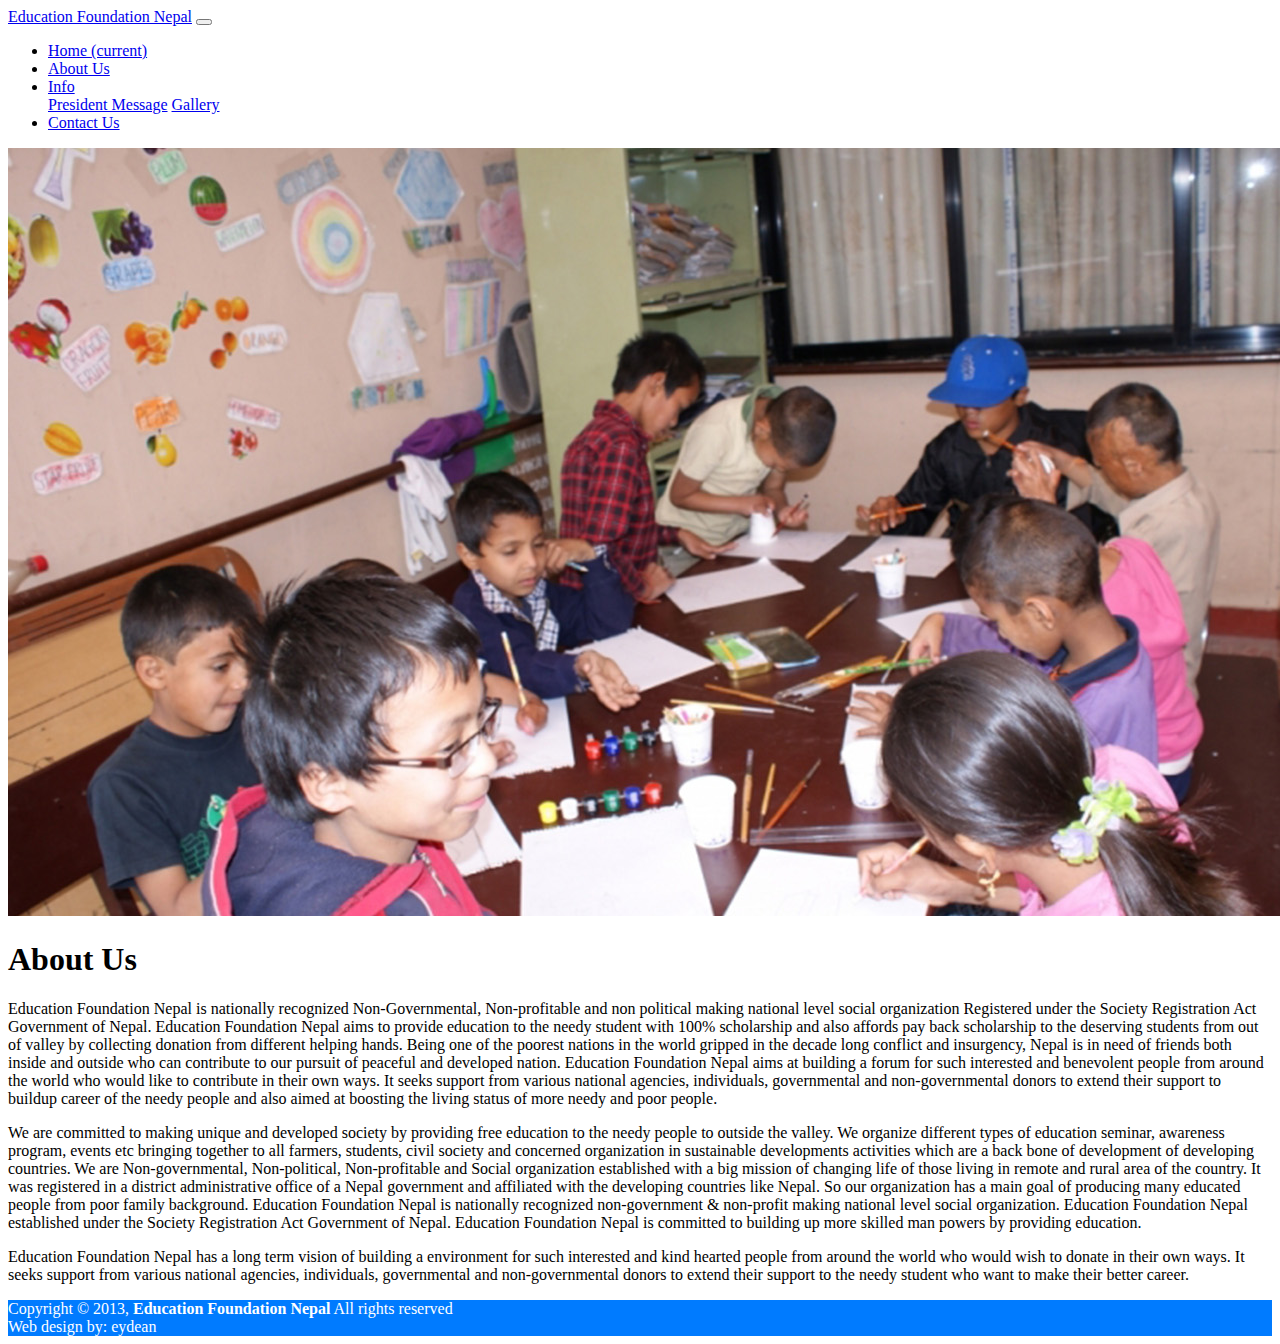
==== about.html @ a3b36884 "web added" ====
<!doctype html>
<html lang="en">

<head>
    <!-- Required meta tags -->
    <meta charset="utf-8">
    <meta name="viewport" content="width=device-width, initial-scale=1, shrink-to-fit=no">

    <!-- Bootstrap CSS -->
    <link rel="stylesheet" href="https://stackpath.bootstrapcdn.com/bootstrap/4.1.3/css/bootstrap.min.css" integrity="sha384-MCw98/SFnGE8fJT3GXwEOngsV7Zt27NXFoaoApmYm81iuXoPkFOJwJ8ERdknLPMO"
        crossorigin="anonymous">
    <link rel="stylesheet" href="css/main.css">

    <title>EF Nepal</title>
</head>

<body>
    <!-- <div id="nav-top">
        <img src="img/nav-top.jpg" alt="Banner">
    </div> -->
    <nav class="navbar navbar-expand-lg navbar-light bg-light">
        <a class="navbar-brand text-primary" href="index.html">Education Foundation Nepal</a>
        <button class="navbar-toggler" type="button" data-toggle="collapse" data-target="#navbarSupportedContent"
            aria-controls="navbarSupportedContent" aria-expanded="false" aria-label="Toggle navigation">
            <span class="navbar-toggler-icon"></span>
        </button>

        <div class="collapse navbar-collapse" id="navbarSupportedContent">
            <ul class="navbar-nav mr-auto">
                <li class="nav-item active">
                    <a class="nav-link" href="index.html">Home <span class="sr-only">(current)</span></a>
                </li>
                <li class="nav-item">
                    <a class="nav-link" href="about.html">About Us</a>
                </li>
                <li class="nav-item dropdown">
                    <a class="nav-link dropdown-toggle" href="#" id="navbarDropdown" role="button" data-toggle="dropdown"
                        aria-haspopup="true" aria-expanded="false">
                        Info
                    </a>
                    <div class="dropdown-menu" aria-labelledby="navbarDropdown">
                        <a class="dropdown-item" href="message.html">President Message</a>
                        <a class="dropdown-item" href="gallery.html">Gallery</a>
                    </div>
                </li>
                <li class="nav-item">
                    <a class="nav-link" href="contact.html">Contact Us</a>
                </li>
            </ul>
        </div>
    </nav>

    <main>
        <div class="container-fluid">
            <div class="row pt-5">
                <div class="col-md-12">
                    <img src="img/slide3.jpg" alt="Jyoti Thapa" class="d-block mx-auto">
                </div>
            </div>
        </div>

        <div class="container text-justify">
            <div class="row pt-5">
                <div class="col-md-12">
                    <h1 class="text-center pb-2">About Us</h1>
                    <p class="lead">
                        Education Foundation Nepal is nationally recognized Non-Governmental, Non-profitable and non
                        political making national level social organization Registered under the Society Registration
                        Act Government of Nepal. Education Foundation Nepal aims to provide education to the needy
                        student with 100% scholarship and also affords pay back scholarship to the deserving students
                        from out of valley by collecting donation from different helping hands. Being one of the
                        poorest nations in the world gripped in the decade long conflict and insurgency, Nepal is in
                        need of friends both inside and outside who can contribute to our pursuit of peaceful and
                        developed nation. Education Foundation Nepal aims at building a forum for such interested and
                        benevolent people from around the world who would like to contribute in their own ways. It
                        seeks support from various national agencies, individuals, governmental and non-governmental
                        donors to extend their support to buildup career of the needy people and also aimed at boosting
                        the living status of more needy and poor people.
                    </p>
                    <p class="lead">
                        We are committed to making unique and developed society by providing free education to the
                        needy people to outside the valley. We organize different types of education seminar, awareness
                        program, events etc bringing together to all farmers, students, civil society and concerned
                        organization in sustainable developments activities which are a back bone of development of
                        developing countries. We are Non-governmental, Non-political, Non-profitable and Social
                        organization established with a big mission of changing life of those living in remote and
                        rural area of the country. It was registered in a district administrative office of a Nepal
                        government and affiliated with the developing countries like Nepal. So our organization has a
                        main goal of producing many educated people from poor family background. Education Foundation
                        Nepal is nationally recognized non-government & non-profit making national level social
                        organization. Education Foundation Nepal established under the Society Registration Act
                        Government of Nepal. Education Foundation Nepal is committed to building up more skilled man
                        powers by providing education.
                    </p>
                    <p class="lead">
                        Education Foundation Nepal has a long term vision of building a environment for such interested
                        and kind hearted people from around the world who would wish to donate in their own ways. It
                        seeks support from various national agencies, individuals, governmental and non-governmental
                        donors to extend their support to the needy student who want to make their better career.
                    </p>
                </div>
            </div>
        </div>
    </main>

    <footer>
        <div class="container">
            <div class="row pt-3 pb-3 mt-5">
                <div class="col-md-6">
                    Copyright &#169; 2013, <strong>Education Foundation Nepal</strong> All rights reserved
                </div>
                <div class="col-md-6 text-right">Web design by: eydean</div>
            </div>
        </div>
    </footer>

    <!-- Optional JavaScript -->
    <!-- jQuery first, then Popper.js, then Bootstrap JS -->
    <script src="https://code.jquery.com/jquery-3.3.1.slim.min.js" integrity="sha384-q8i/X+965DzO0rT7abK41JStQIAqVgRVzpbzo5smXKp4YfRvH+8abtTE1Pi6jizo"
        crossorigin="anonymous"></script>
    <script src="https://cdnjs.cloudflare.com/ajax/libs/popper.js/1.14.3/umd/popper.min.js" integrity="sha384-ZMP7rVo3mIykV+2+9J3UJ46jBk0WLaUAdn689aCwoqbBJiSnjAK/l8WvCWPIPm49"
        crossorigin="anonymous"></script>
    <script src="https://stackpath.bootstrapcdn.com/bootstrap/4.1.3/js/bootstrap.min.js" integrity="sha384-ChfqqxuZUCnJSK3+MXmPNIyE6ZbWh2IMqE241rYiqJxyMiZ6OW/JmZQ5stwEULTy"
        crossorigin="anonymous"></script>
</body>

</html>
---- css/main.css ----
footer {
  background-color: #007bff;
  color: #ffffff;
}

#address-info {
  font-size: 1.2rem;
  color: #ffffff;
}

#address-info .col-md-6 {
  padding-top: 80px;
  padding-bottom: 80px;
}

#address-info i {
  font-size: 3rem;
}

#address-info .first {
  background-color: #069968;
}

#address-info .second {
  background-color: #0477c4;
}

#address-info .third {
  background-color: #b10494;
}

#address-info .fourth {
  background-color: #e93305;
}
/*# sourceMappingURL=main.css.map */
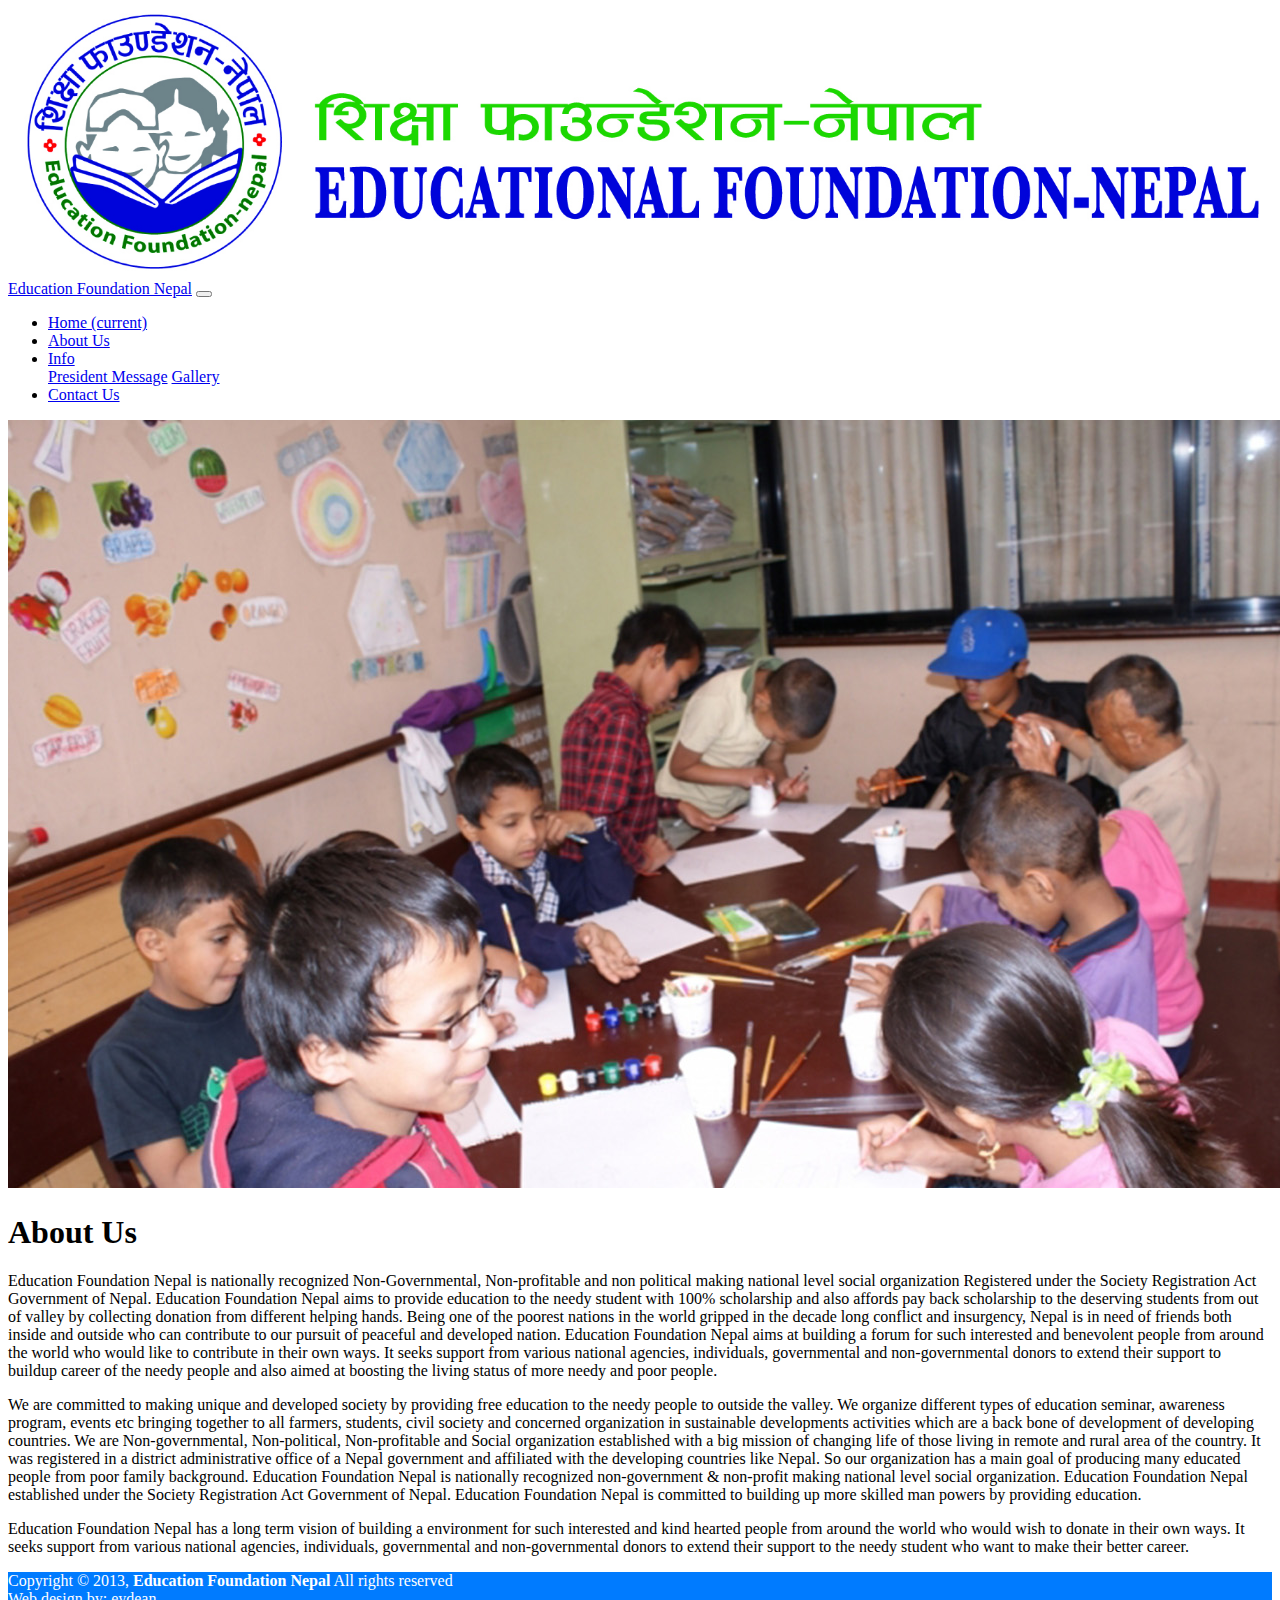
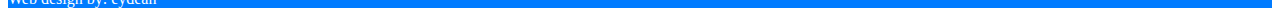
==== commit 02238e6f: "person changed from jyoti to bikram" ====
--- a/about.html
+++ b/about.html
@@ -18,6 +18,13 @@
     <!-- <div id="nav-top">
         <img src="img/nav-top.jpg" alt="Banner">
     </div> -->
+    <div class="container">
+        <div class="row justify-content-center">
+            <div class="col-md-6">
+                <img src="img/EFN.jpg" width="100%" height="auto" alt="">
+            </div>
+        </div>
+    </div>
     <nav class="navbar navbar-expand-lg navbar-light bg-light">
         <a class="navbar-brand text-primary" href="index.html">Education Foundation Nepal</a>
         <button class="navbar-toggler" type="button" data-toggle="collapse" data-target="#navbarSupportedContent"
@@ -54,7 +61,7 @@
         <div class="container-fluid">
             <div class="row pt-5">
                 <div class="col-md-12">
-                    <img src="img/slide3.jpg" alt="Jyoti Thapa" class="d-block mx-auto">
+                    <img src="img/slide3.jpg" alt="Shanta Bikram Pun" class="d-block mx-auto">
                 </div>
             </div>
         </div>
